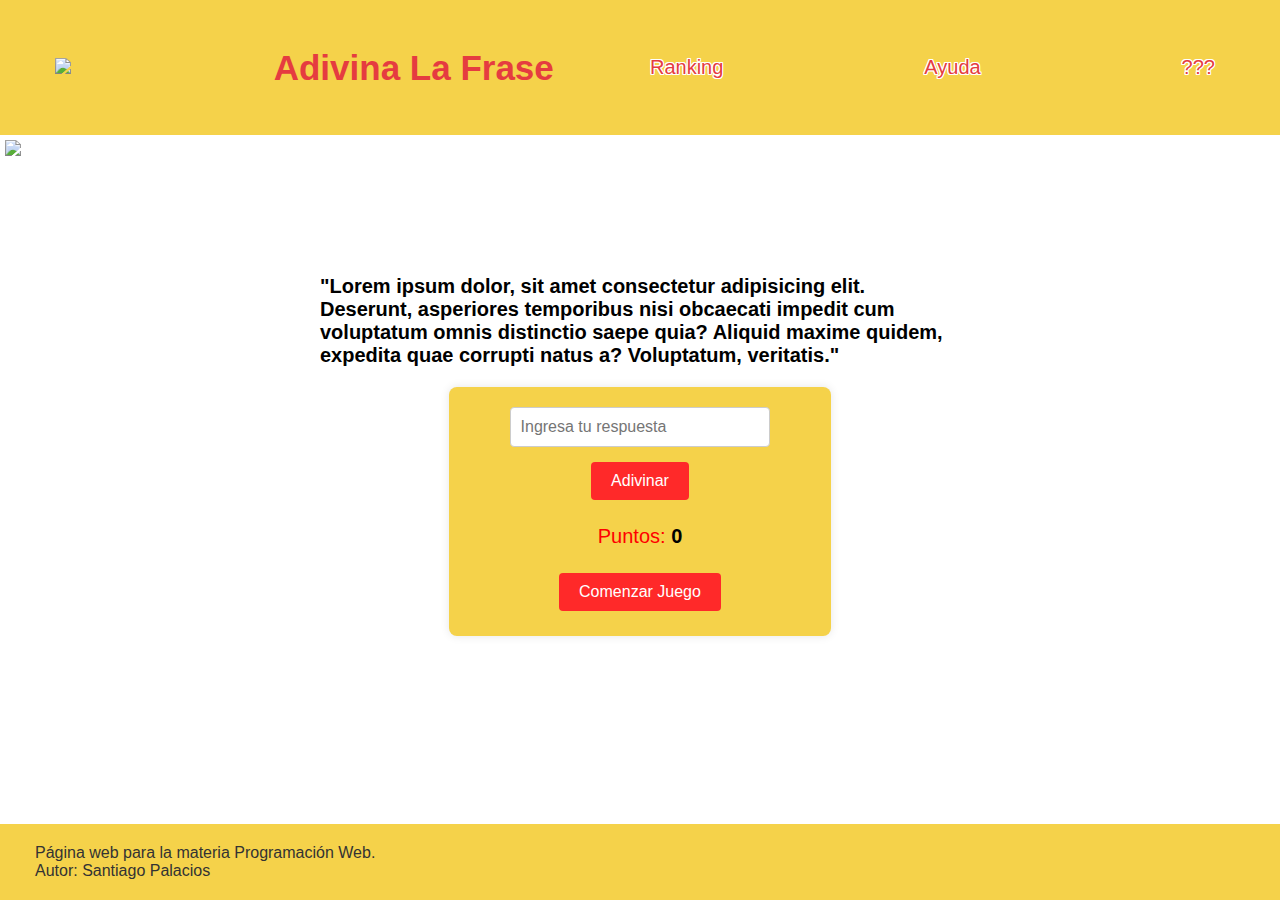
==== index.html @ f17ee7c0 "ayuda" ====
<!DOCTYPE html>

<html lang="es-AR">

<head>
    <meta charset="UTF-8">
    <meta name="viewport" content="width=device-width, initial-scale=1.0">
    <title>ALF (Adivina La Frase)</title>
    <link rel="stylesheet" href="style.css">
    <link rel="icon" type="image/x-icon" href="image\favicon-32x32.png">
</head>

<body>

    <!-- Encabezado de pestañas -->
    <header class="header">
        <!-- Contenedor de la imagen -->
        <div class="logo-container">
            <figure>
                <a href=""><img src="https://alfofficial.com/images/ALF-Logo.png"></a>
            </figure>
        </div>

        <div class = "ALF"> 
            <!-- Título principal del juego -->
            <h1 class = "ALF"> Adivina La Frase </h1>
        </div>
        <!-- Contenedor de la lista -->
        <div class="menu-container">
            <div class="menu">
                <ul>
                    <!-- Botón de inicio <li class="inicio-header"><a href="">Inicio</a></li> -->
                    <!-- Botón de ranking -->
                    <li class="ranking-header"><a href="">Ranking</a></li>
                    <!-- Botón de frase (signo de interrogación) -->
                    <li class="ayuda-header"><a href="">Ayuda</a></li>
                    <!-- Botón de frase (signo de interrogación) -->
                    <li class="random-header"><a href="">???</a></li>
                </ul>
            </div>
        </div>
    </header>

    <!-- Audio de ALF y boton -->
    <audio id="miAudio" loop auto>
        <source src="audio/alf.mp3" type="audio/mp3">
        Tu navegador no soporta el elemento de audio.
    </audio>
    
    <button id="toggleAudio" class="audio-button">
        <img src="https://cdn0.iconfinder.com/data/icons/website-fat-outlines-part-1-black/96/web-02-512.png" alt="Bocina" class="bocina-image">
    </button>

    <!-- Contenedor principal -->
    <div class="container">        
        <div class="phrase-container">
            <!-- Párrafo que muestra la frase -->
            <p class="phrase"> "Lorem ipsum dolor, sit amet consectetur adipisicing elit. Deserunt, asperiores temporibus nisi obcaecati impedit cum voluptatum omnis distinctio saepe quia? Aliquid maxime quidem, expedita quae corrupti natus a? Voluptatum, veritatis."</p>
        </div>
        <!-- Contenedor de la frase a adivinar -->
        <!-- Contenedor del juego -->
        <div class="game">
            <!-- Entrada de texto para ingresar la respuesta -->
            <input type="text" id="guessInput" placeholder="Ingresa tu respuesta">
            <!-- Botón para adivinar -->
            <button id="submitGuess">Adivinar</button>
            <!-- Párrafo para mostrar el feedback -->
            <p id="feedback"></p>
            <!-- Contenedor de la puntuación -->
            <div class="score-container">
                <!-- Párrafo que muestra la puntuación -->
                <p>Puntos: <span id="score">0</span></p>
            </div>
            <!-- Botón para comenzar el juego -->
            <button id="startGame">Comenzar Juego</button>
            <!-- Botón para reiniciar el juego <button id="resetGame">Reiniciar Juego</button> -->
        </div>
    </div>

    <!-- Modal del ranking -->
    <div id="ranking-modal" class="modal">
        <div class="modal-content">
            <span class="close">&times;</span>
            <h2>Ranking de jugadores</h2>
            <div class="ranking-list">
                Cargando...
                <!-- Aquí se mostrará la lista de jugadores -->
            </div>
        </div>
    </div>

    <!-- Modal para mostrar las instrucciones del juego -->
    <div id="ayuda-modal" class="modal">
        <div class="modal-content">
            <span class="close">&times;</span>
            <h2>Instrucciones</h2>
            <p>¡Bienvenido a Adivina La Frase!</p>
            <p>El objetivo del juego es adivinar quien dijo la frase que se presenta. Ingresa tu respuesta en el campo de texto y presiona el botón "Adivinar". Si aciertas, ganarás puntos. Si fallas, podrás guardar tu puntuación y ver el ranking de jugadores.</p>
        </div>
    </div>


    <!-- Modal para ingresar el nombre del jugador -->
    <div id="myModal" class="modal">
        <div class="modal-content">
        <span class="close">&times;</span>
        <h2>¡Has perdido!</h2>
        <p>Ingresa tu nombre o apodo para registrar tu puntuación:</p>
        <input type="text" id="playerNameInput" placeholder="Nombre">
        <button id="saveScoreBtn">Guardar Puntuación</button>
        </div>
    </div>
  
    
    <footer class="footer">
        <div class="info-container">
            <p>Página web para la materia Programación Web. <br>
            Autor: Santiago Palacios</p>
        </div>
    </footer>

    <!-- Script de JavaScript -->
    <script src="script.js" type="module"></script>
    <script src="conectarFirebase.js" type="module"></script>
    <script src="juego.js" type="module"></script>

</body>

</html>
---- style.css ----
/* Estilos generales */
body, html {
    height: 100vh;
    margin: 0;
    padding: 0;
    font-family: Arial, sans-serif;
}

/* Estilos generales para dispositivos de escritorio */
@media only screen and (min-width: 768px) {

/* Encabezado */
.header {
    background: #f5d24a;
    padding: 0px 15px; /* Ajustar el espaciado alrededor del encabezado */
    height: 15vh;
    display: flex; /* Convertir el encabezado en un contenedor flex */
    justify-content: space-between; /* Distribuir los elementos horizontalmente */
    align-items: center; /* Centrar verticalmente los elementos */
}

/* Contenedor de la imagen */
.logo-container {
    flex: 0 0 15%; /* Establecer el contenedor como no flexible y con un ancho máximo del 15% */
    display: flex;
    align-items: center; /* Centrar verticalmente los elementos */
    padding-right: 0px; /* Espacio a la derecha del logo */
}

/* Logo */
.header img {
    max-width: 100%; /* Ajustar la anchura de la imagen al máximo del contenedor */
    height: auto; /* Mantener la proporción de la imagen */
}

/* Título "ALF" */
.ALF {
    font-family: "cooper", sans-serif, serif;
    color: #e53c40;
    font-size: 35px;
    margin-left: 0; /* Eliminar los márgenes predeterminados */
    text-wrap: nowrap;
}

/* Contenedor de la lista */
.menu-container {
    flex: 1; /* Hacer que el contenedor de la lista ocupe todo el espacio disponible */
    max-width: 50%;
    padding-left: 15px; /* Espacio a la izquierda del menú */
}

/* Estilos de la lista */
.menu ul {
    justify-content: space-between;
    font-family: "cooper", sans-serif, serif;
    display: flex; /* Convertir la lista en un contenedor flex */
    padding: 0px 50px 0px 10px;

}

.menu ul li {
    list-style-type: none; /* Eliminar los puntos de lista */
}

/* Estilos de los enlaces del encabezado*/
.menu a {
    color: #e53c40;
    font-size: 20px;
    text-decoration: none;
    text-shadow: -1px -1px 0 #FFF, 0 -1px 0 #FFF, 1px -1px 0 #FFF, 1px 0 0 #FFF, 1px 1px 0 #FFF, 0 1px 0 #FFF, -1px 1px 0 #FFF, -1px 0 0 #FFF;
}

.menu a:hover {
    color: #ffffff;
    text-shadow: -1px -1px 0 #000000, 0 -1px 0 #000000, 1px -1px 0 #000000, 1px 0 0 #000000, 1px 1px 0 #000000, 0 1px 0 #000000, -1px 1px 0 #000000, -1px 0 0 #000000;
}


/* Contenedor principal */
.container {
    display: flex;
    flex-direction: column;
    justify-content: center;
    align-items: center;
    height: 60vh;
}


/* Frase */
.phrase-container {
    padding: 0px 0px 0px 0px;
    display: flex;
    flex-direction: column;
    height: fit-content;
    width: 50%;
    justify-content: center;
    align-items: center;
}

/* Juego */
.game {
    text-align: center;
    background-color: #f5d24a;
    border-radius: 8px;
    padding: 20px;
    box-shadow: 0 0 10px rgba(0, 0, 0, 0.1);
}

.phrase {
    font-size: 20px;
    font-weight: bold;
}

/* Campo de entrada de texto */
input[type="text"] {
    padding: 10px;
    font-size: 16px;
    border-radius: 4px;
    border: 1px solid #ccc;
    margin-bottom: 10px;
    width: 70%;
}

/* Botones */
button {
    font-family: "cooper", sans-serif, serif;
    padding: 10px 20px;
    font-size: 16px;
    background-color: #ff2929;
    color: #ffffff;
    border: none;
    border-radius: 4px;
    cursor: pointer;
    transition: background-color 0.3s ease;
    margin: 5px;
}

button:hover {
    background-color: #ff0000;
    color: #f5d24a;
}

/* Feedback */
#feedback {
    margin-top: 10px;
    font-style: italic;
    color: #888;
}

/* Puntuación */
.score-container {
    font-size: 20px;
    color: #ff0000;
    font-family: "cooper", sans-serif, serif;
    margin-top: 20px;
}

#score {
    font-weight: bold;
    font-size: 20px;
    color: #000000;
}

/* Footer */

.footer {
    position: fixed; /* Fijar el footer en una posición */
    bottom: 0; /* Pegar el footer en la parte inferior de la ventana del navegador */
    background: #f5d24a;
    width: 100%;
    height: fit-content;
    display: flex; /* Convertir el footer en un contenedor flex */
    justify-content: space-between; /* Distribuir los elementos horizontalmente */
    align-items: center; /* Centrar verticalmente los elementos */
    padding: 20px 15px; /* Ajustar el espaciado alrededor del footer */
}

.footer .info-container {
    flex: 1; /* Hacer que el contenedor de información ocupe todo el espacio disponible */
    margin-left: 20px; /* Espacio a la izquierda del contenido */
}

.footer .info-container p {
    margin: 0; /* Eliminar los márgenes predeterminados del párrafo */
    font-size: 16px; /* Tamaño de fuente para el contenido */
    color: #333; /* Color de texto para el contenido */
}

.audio-button {
    width: 30px; /* Ancho del botón */
    height: 30px; /* Altura del botón */
    border: none; /* Elimina el borde del botón */
    cursor: pointer; /* Cambia el cursor al pasar por encima del botón */
    background-color: transparent; /* Fondo transparente */
    position: relative; /* Establece la posición relativa para el botón */
}

.bocina-image {
    width: 100%; /* Ancho de la imagen */
    height: 100%; /* Altura de la imagen */
    object-fit: contain; /* Ajusta la imagen al tamaño del contenedor cubriendo todo el espacio */
    position: absolute; /* Establece la posición absoluta para la imagen */
    top: 0; /* Alinea la imagen arriba */
    right: 0; /* Alinea la imagen a la izquierda */
}

/* Boton de ranking */

/* Estilos del modal */
.modal {
    display: none; /* Ocultar el modal por defecto */
    position: fixed;
    z-index: 1;
    left: 0;
    top: 0;
    width: 100%;
    height: 100%;
    overflow: auto;
    background-color: rgba(0, 0, 0, 0.5); /* Fondo semitransparente */
}

.modal-content {
    background-color: #fefefe;
    margin: 15% auto;
    padding: 20px;
    border: 1px solid #888;
    width: 80%;
    max-width: 600px;
}

.close {
    color: #aaa;
    float: right;
    font-size: 28px;
    font-weight: bold;
}

.close:hover,
.close:focus {
    color: black;
    text-decoration: none;
    cursor: pointer;
}

/* Estilos de la lista de jugadores
.ranking-list {
    /* Estilos de la lista de jugadores 
}
*/


    

}


/* Estilos específicos para dispositivos móviles */
@media only screen and (max-width: 767px) {

/* Encabezado */
.header {
    display: grid;
    grid-template-rows: auto auto auto; /* Tres filas con altura automática */
    background: #f5d24a;
    width: 100%;
    height: fit-content;
    align-items: center; /* Centrar verticalmente los elementos */
    justify-items: center; /* Centrar horizontalmente los elementos */
    gap: 5px; /* Espacio entre las filas */
}

/* Contenedor de la imagen */
.logo-container {
    grid-row: 1; /* Alinear en la primera fila */
    max-width: 40%; /* Ancho máximo del contenedor */
    display: flex;
    justify-content: center;
    align-items: center;

}

/* Logo */
.header img {
    max-width: 100%; /* Ajustar la anchura de la imagen al máximo del contenedor */
    height: auto; /* Mantener la proporción de la imagen */
}

/* Título "ALF" */
.ALF {
    font-family: "cooper", sans-serif, serif;
    color: #e53c40;
    font-size: 26px;
    margin-top: 0; /* Eliminar los márgenes */
    margin-bottom: 5px;
    grid-row: 2; /* Alinear en la segunda fila */
}

/* Contenedor de la lista */
.menu-container {
    padding: 5px 5px 5px 5px;
    grid-row: 3; /* Alinear en la tercera fila */
    max-width: 100%; /* Ancho máximo del contenedor */
}

/* Estilos de la lista */
.menu ul {
    font-family: "cooper", sans-serif, serif;
    display: flex; /* Convertir la lista en un contenedor flex */
    padding: 0; /* Eliminar el relleno */
    margin: 0; /* Eliminar los márgenes */
    justify-content: space-between; /* Alinear los elementos en el centro */
}

.menu ul li {
    font-weight: bold;
    list-style-type: none; /* Eliminar los puntos de lista */
    margin: 0 15px; /* Agregar margen entre los elementos */
}

/* Estilos de los enlaces del encabezado */
.menu a {
    color: #e53c40;
    font-size: 18px; /* Reducir el tamaño de fuente para dispositivos móviles */
    text-decoration: none;
}

.menu a:hover {
    color: #ffffff;
}

/* Contenedor principal */
.container {
    position: relative;
    display: flex;
    flex-direction: column;
    justify-content: center;
    align-items: center;
    width: 100%;
    height: fit-content;
}

/* Frase */
.phrase-container {
    padding: 5px 5px 5px 5px;
    display: flex;
    flex-direction: column;
    height: fit-content;
    width: 80%;
    justify-content: center;
    align-items: center;
}

/* Juego */
.game {
    text-align: center;
    background-color: #f5d24a;
    width: 80%;
    border-radius: 5px;
    padding: 10px;
    box-shadow: 0 0 10px rgba(0, 0, 0, 0.1);
}

.phrase {
    font-size: 12px;
    font-weight: bold;
}

/* Campo de entrada de texto */
input[type="text"] {
    padding: 10px;
    font-size: 12px;
    border-radius: 4px;
    border: 1px solid #ccc;
    margin-bottom: 10px;
    width: 70%;
}

/* Botones */
button {
    font-family: "cooper", sans-serif, serif;
    padding: 10px 20px;
    font-size: 12px;
    background-color: #ff2929;
    color: #ffffff;
    border: none;
    border-radius: 10px;
    cursor: pointer;
    transition: background-color 0.3s ease;
    margin: 5px;
}

button:hover {
    background-color: #ff0000;
    color: #f5d24a;
}

/* Feedback */
#feedback {
    margin-top: 10px;
    font-style: italic;
    color: #888;
}

/* Puntos */
.score-container {
    font-size: 20px;
    color: #ff0000;
    font-family: "cooper", sans-serif, serif;
    margin-top: 20px;
}

#score {
    font-weight: bold;
    font-size: 15px;
    color: #000000;
}

/* Footer */

.footer {
    position: fixed; /* Fijar el footer en una posición */
    bottom: 0; /* Pegar el footer en la parte inferior de la ventana del navegador */
    background: #f5d24a;
    width: 100%;
    height: fit-content;
    display: flex; /* Convertir el footer en un contenedor flex */
    justify-content: space-between; /* Distribuir los elementos horizontalmente */
    align-items: center; /* Centrar verticalmente los elementos */
    padding: 10px 10px; /* Ajustar el espaciado alrededor del footer */
}

.footer .info-container {
    flex: 1; /* Hacer que el contenedor de información ocupe todo el espacio disponible */
    margin-left: 20px; /* Espacio a la izquierda del contenido */
}

.footer .info-container p {
    margin: 0; /* Eliminar los márgenes predeterminados del párrafo */
    font-size: 12px; /* Tamaño de fuente para el contenido */
    color: #333; /* Color de texto para el contenido */
}


.audio-button {
    width: 20px; /* Ancho del botón */
    height: 30px; /* Altura del botón */
    border: none; /* Elimina el borde del botón */
    cursor: pointer; /* Cambia el cursor al pasar por encima del botón */
    background-color: transparent; /* Fondo transparente */
    position: relative; /* Establece la posición relativa para el botón */
}


.bocina-image {
    width: 100%; /* Ancho de la imagen */
    height: 100%; /* Altura de la imagen */
    object-fit: contain; /* Ajusta la imagen al tamaño del contenedor cubriendo todo el espacio */
    position: absolute; /* Establece la posición absoluta para la imagen */
    top: 0; /* Alinea la imagen arriba */
    right: 0; /* Alinea la imagen a la izquierda */
}

/* Estilos del modal */
.modal {
    display: none; /* Ocultar el modal por defecto */
    position: fixed;
    z-index: 1;
    left: 0;
    top: 0;
    width: 100%;
    height: 100%;
    overflow: auto;
    background-color: rgba(0, 0, 0, 0.5); /* Fondo semitransparente */
}

.modal-content {
    background-color: #fefefe;
    margin: 15% auto;
    padding: 20px;
    border: 1px solid #888;
    width: 80%;
    max-width: 600px;
}

.close {
    color: #aaa;
    float: right;
    font-size: 28px;
    font-weight: bold;
}

.close:hover,
.close:focus {
    color: black;
    text-decoration: none;
    cursor: pointer;
}


/* Estilos para el modal de ayuda */
#ayuda-modal {
    display: none; /* Ocultar el modal por defecto */
    position: fixed;
    z-index: 1;
    left: 0;
    top: 0;
    width: 100%;
    height: 100%;
    overflow: auto;
    background-color: rgba(0, 0, 0, 0.5); /* Fondo semitransparente */
}

#ayuda-modal .modal-content {
    background-color: #fefefe;
    margin: 15% auto;
    padding: 20px;
    border: 1px solid #888;
    width: 80%;
    max-width: 600px;
}

#ayuda-modal h2 {
    color: #e53c40;
    font-size: 24px;
    margin-bottom: 15px;
}

#ayuda-modal p {
    font-size: 16px;
    line-height: 1.5;
    margin-bottom: 10px;
}



/* Estilos de la lista de jugadores
.ranking-list {
    /* Estilos de la lista de jugadores 
}
*/



}
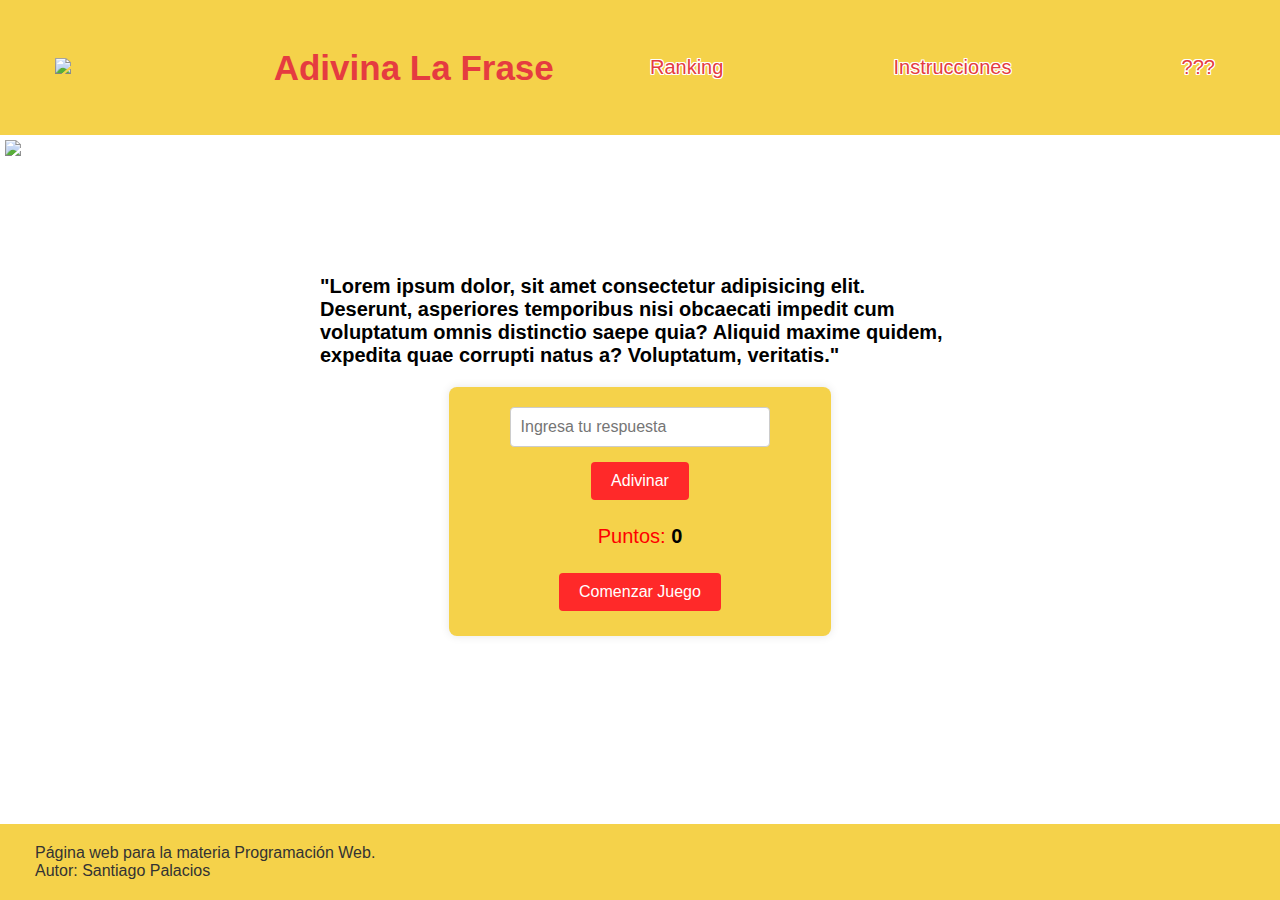
==== commit 341a5134: "ayuda" ====
--- a/index.html
+++ b/index.html
@@ -33,7 +33,7 @@
                     <!-- Botón de ranking -->
                     <li class="ranking-header"><a href="">Ranking</a></li>
                     <!-- Botón de frase (signo de interrogación) -->
-                    <li class="ayuda-header"><a href="">Ayuda</a></li>
+                    <li class="ayuda-header"><a href="">Instrucciones</a></li>
                     <!-- Botón de frase (signo de interrogación) -->
                     <li class="random-header"><a href="">???</a></li>
                 </ul>
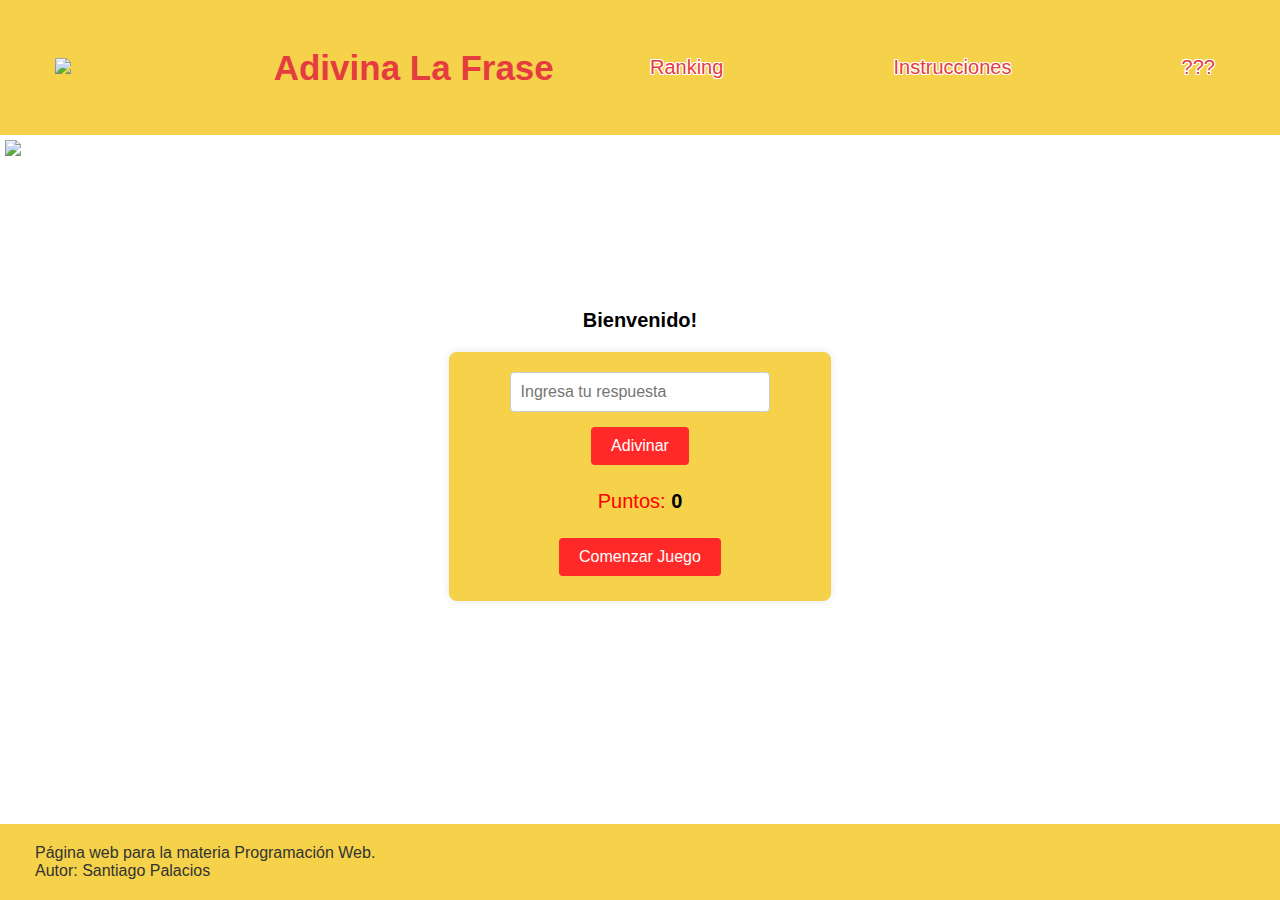
==== commit 7499839a: "juego" ====
--- a/index.html
+++ b/index.html
@@ -55,7 +55,7 @@
     <div class="container">        
         <div class="phrase-container">
             <!-- Párrafo que muestra la frase -->
-            <p class="phrase"> "Lorem ipsum dolor, sit amet consectetur adipisicing elit. Deserunt, asperiores temporibus nisi obcaecati impedit cum voluptatum omnis distinctio saepe quia? Aliquid maxime quidem, expedita quae corrupti natus a? Voluptatum, veritatis."</p>
+            <p class="phrase"> Bienvenido! </p>
         </div>
         <!-- Contenedor de la frase a adivinar -->
         <!-- Contenedor del juego -->
@@ -77,17 +77,26 @@
         </div>
     </div>
 
-    <!-- Modal del ranking -->
     <div id="ranking-modal" class="modal">
         <div class="modal-content">
             <span class="close">&times;</span>
-            <h2>Ranking de jugadores</h2>
-            <div class="ranking-list">
-                Cargando...
-                <!-- Aquí se mostrará la lista de jugadores -->
-            </div>
+            <h2>Ranking</h2>
+            <table class="ranking-table">
+                <thead>
+                    <tr>
+                        <th>Posición</th>
+                        <th>Jugador</th>
+                        <th>Puntaje</th>
+                        <th>Fecha</th>
+                    </tr>
+                </thead>
+                <tbody class="ranking-list">
+                    <!-- Aquí se insertarán las filas de la tabla -->
+                </tbody>
+            </table>
         </div>
     </div>
+    
 
     <!-- Modal para mostrar las instrucciones del juego -->
     <div id="ayuda-modal" class="modal">
@@ -95,7 +104,10 @@
             <span class="close">&times;</span>
             <h2>Instrucciones</h2>
             <p>¡Bienvenido a Adivina La Frase!</p>
-            <p>El objetivo del juego es adivinar quien dijo la frase que se presenta. Ingresa tu respuesta en el campo de texto y presiona el botón "Adivinar". Si aciertas, ganarás puntos. Si fallas, podrás guardar tu puntuación y ver el ranking de jugadores.</p>
+            <p>El objetivo del juego es adivinar quién dijo la frase que se presenta. Ingresa tu respuesta en el campo de texto y presiona el botón "Adivinar". Si aciertas, ganarás puntos. Si fallas, podrás guardar tu puntuación y ver el ranking de jugadores.</p>
+            <!-- Despues agregar esta foto al modal de instrucciones
+            <img src="https://media.elancasti.com.ar/p/413eaa6778b80c8ed241176ad8058cec/adjuntos/325/imagenes/000/069/0000069000/790x0/smart/74886jpg.jpg">
+            -->
         </div>
     </div>
 
--- a/style.css
+++ b/style.css
@@ -206,8 +206,81 @@
 
 /* Boton de ranking */
 
-/* Estilos del modal */
+/* Estilos para el modal del ranking */
 .modal {
+    display: none; /* Oculto por defecto */
+    position: fixed; /* Fijo en la pantalla */
+    z-index: 1; /* Por encima del contenido */
+    left: 0;
+    top: 0;
+    padding-top: 5%;
+    width: 100%; /* Ancho completo */
+    height: 100%; /* Alto completo */
+    overflow: hidden; /* No permitir desplazamiento de la página */
+    background-color: rgb(0,0,0); /* Color de fondo */
+    background-color: rgba(0,0,0,0.4); /* Fondo con opacidad */
+}
+
+.modal-content {
+    background-color: #fefefe;
+    margin: auto; /* Centrado vertical y horizontal */
+    padding: 20px;
+    border: 1px solid #888;
+    width: 80%; /* Ancho del contenido */
+    max-width: 600px; /* Ancho máximo del contenido */
+    max-height: 80%; /* Alto máximo del contenido */
+    border-radius: 10px;
+    box-shadow: 0 5px 15px rgba(0,0,0,0.3);
+    overflow: auto; /* Permitir desplazamiento dentro del modal */
+}
+
+
+.close {
+    color: #aaa;
+    float: right;
+    font-size: 28px;
+    font-weight: bold;
+}
+
+.close:hover,
+.close:focus {
+    color: black;
+    text-decoration: none;
+    cursor: pointer;
+}
+
+/* Estilos para la tabla */
+.ranking-table {
+    width: 100%;
+    border-collapse: collapse;
+    table-layout: auto; /* Ajusta el ancho de las columnas al contenido */
+}
+
+.ranking-table th,
+.ranking-table td {
+    border: 1px solid #ddd;
+    padding: 8px;
+    white-space: nowrap; /* Evita el salto de línea en el contenido de las celdas */
+}
+
+.ranking-table th {
+    padding-top: 12px;
+    padding-bottom: 12px;
+    text-align: left;
+    background-color: #f5d24a;
+    color: white;
+}
+
+.ranking-table tr:nth-child(even) {
+    background-color: #f2f2f2;
+}
+
+.ranking-table tr:hover {
+    background-color: #ddd;
+}
+
+/* Estilos para el modal de ayuda */
+#ayuda-modal {
     display: none; /* Ocultar el modal por defecto */
     position: fixed;
     z-index: 1;
@@ -216,37 +289,37 @@
     width: 100%;
     height: 100%;
     overflow: auto;
+    font-family: "cooper", sans-serif, serif;
     background-color: rgba(0, 0, 0, 0.5); /* Fondo semitransparente */
 }
 
-.modal-content {
+
+/* Estilos del modal */
+
+#ayuda-modal .modal-content {
     background-color: #fefefe;
     margin: 15% auto;
     padding: 20px;
     border: 1px solid #888;
     width: 80%;
     max-width: 600px;
-}
-
-.close {
-    color: #aaa;
-    float: right;
-    font-size: 28px;
-    font-weight: bold;
-}
-
-.close:hover,
-.close:focus {
-    color: black;
-    text-decoration: none;
-    cursor: pointer;
-}
-
-/* Estilos de la lista de jugadores
-.ranking-list {
-    /* Estilos de la lista de jugadores 
-}
-*/
+    position: relative; /* Añadir posición relativa para el contenido del modal */
+}
+
+
+
+#ayuda-modal h2 {
+    color: #e53c40;
+    font-size: 24px;
+    font-family: "cooper", sans-serif, serif;
+    margin-bottom: 15px;
+}
+
+#ayuda-modal p {
+    font-size: 16px;
+    line-height: 1.5;
+    margin-bottom: 10px;
+}
 
 
     
@@ -322,10 +395,13 @@
     color: #e53c40;
     font-size: 18px; /* Reducir el tamaño de fuente para dispositivos móviles */
     text-decoration: none;
+    text-shadow: -1px -1px 0 #FFF, 0 -1px 0 #FFF, 1px -1px 0 #FFF, 1px 0 0 #FFF, 1px 1px 0 #FFF, 0 1px 0 #FFF, -1px 1px 0 #FFF, -1px 0 0 #FFF;
 }
 
 .menu a:hover {
     color: #ffffff;
+    text-shadow: -1px -1px 0 #000000, 0 -1px 0 #000000, 1px -1px 0 #000000, 1px 0 0 #000000, 1px 1px 0 #000000, 0 1px 0 #000000, -1px 1px 0 #000000, -1px 0 0 #000000;
+
 }
 
 /* Contenedor principal */
@@ -460,6 +536,83 @@
     right: 0; /* Alinea la imagen a la izquierda */
 }
 
+
+/* Boton de ranking */
+
+/* Estilos para el modal del ranking */
+.modal {
+    display: none; /* Oculto por defecto */
+    position: fixed; /* Fijo en la pantalla */
+    z-index: 1; /* Por encima del contenido */
+    left: 0;
+    top: 0;
+    padding-top: 5%;
+    width: 100%; /* Ancho completo */
+    height: 100%; /* Alto completo */
+    overflow: hidden; /* No permitir desplazamiento de la página */
+    background-color: rgb(0,0,0); /* Color de fondo */
+    background-color: rgba(0,0,0,0.4); /* Fondo con opacidad */
+}
+
+.modal-content {
+    background-color: #fefefe;
+    margin: auto; /* Centrado vertical y horizontal */
+    padding: 20px;
+    border: 1px solid #888;
+    width: 80%; /* Ancho del contenido */
+    max-width: 600px; /* Ancho máximo del contenido */
+    max-height: 80%; /* Alto máximo del contenido */
+    border-radius: 10px;
+    box-shadow: 0 5px 15px rgba(0,0,0,0.3);
+    overflow: auto; /* Permitir desplazamiento dentro del modal */
+}
+
+
+.close {
+    color: #aaa;
+    float: right;
+    font-size: 28px;
+    font-weight: bold;
+}
+
+.close:hover,
+.close:focus {
+    color: black;
+    text-decoration: none;
+    cursor: pointer;
+}
+
+/* Estilos para la tabla */
+.ranking-table {
+    width: 100%;
+    border-collapse: collapse;
+    table-layout: auto; /* Ajusta el ancho de las columnas al contenido */
+}
+
+.ranking-table th,
+.ranking-table td {
+    border: 1px solid #ddd;
+    padding: 8px;
+    white-space: nowrap; /* Evita el salto de línea en el contenido de las celdas */
+}
+
+.ranking-table th {
+    padding-top: 12px;
+    padding-bottom: 12px;
+    text-align: left;
+    background-color: #f5d24a;
+    color: white;
+}
+
+.ranking-table tr:nth-child(even) {
+    background-color: #f2f2f2;
+}
+
+.ranking-table tr:hover {
+    background-color: #ddd;
+}
+
+
 /* Estilos del modal */
 .modal {
     display: none; /* Ocultar el modal por defecto */
@@ -507,8 +660,12 @@
     width: 100%;
     height: 100%;
     overflow: auto;
+    font-family: "cooper", sans-serif, serif;
     background-color: rgba(0, 0, 0, 0.5); /* Fondo semitransparente */
 }
+
+
+/* Estilos del modal */
 
 #ayuda-modal .modal-content {
     background-color: #fefefe;
@@ -517,11 +674,15 @@
     border: 1px solid #888;
     width: 80%;
     max-width: 600px;
-}
+    position: relative; /* Añadir posición relativa para el contenido del modal */
+}
+
+
 
 #ayuda-modal h2 {
     color: #e53c40;
     font-size: 24px;
+    font-family: "cooper", sans-serif, serif;
     margin-bottom: 15px;
 }
 
